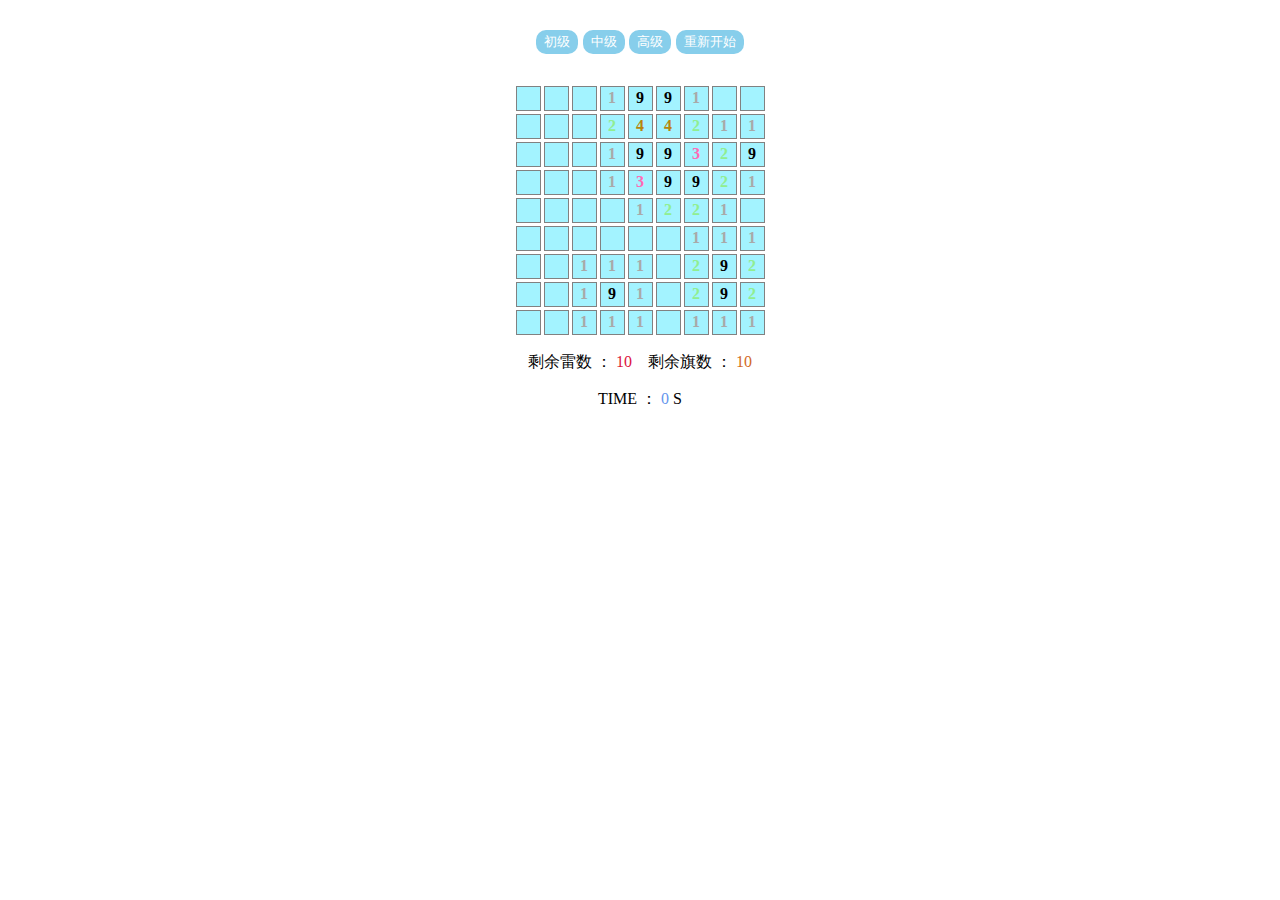
==== MineSweeping/index.html @ 5a61759d "基本完成" ====
<!DOCTYPE html>
<!-- 扫雷 -->
<html lang="en">
<head>
    <meta charset="UTF-8">
    <title>扫雷</title>
    <link rel="stylesheet" href="style.css">
</head>
<body>
    <!--难度等级-->
    <div class="level">
        <button type="button" name="button" class="choice-level">初级</button>
        <button type="button" name="button" class="choice-level">中级</button>
        <button type="button" name="button" class="choice-level">高级</button>
        <button type="button" name="button" class="restart">重新开始</button>
    </div>
    <!--游戏主界面-->
    <div class="block">
        <div class="game"></div>
    </div>
    <!--游戏信息-->
    <div class="info">
        <p>
            剩余雷数 ：
            <span class="residue" style="color: crimson"></span>&nbsp&nbsp&nbsp
            剩余旗数 ：
            <span class="flag" style="color: chocolate;"></span>
        </p>
        <p>
            TIME ：
            <span class="tick" style="color: cornflowerblue"></span> S
        </p>
    </div>
    <script src="js.js" charset="utf-8"></script>
</body>
</html>
---- MineSweeping/style.css ----
body{    /*元素选择器*/
        text-align: center;
        position: relative;  /*对齐方式是相对定位*/
    }

    .level{
        margin-top: 30px;
        font-size: 18px;
    }

    .level button{
        padding: 3px 8px; /*padding 依次是上 右 下 左   如果只有两个就是上下 左右*/
        background: skyblue;
        border: none; /*设置为none 否则按钮周围由阴影*/
        color: white;
        border-radius: 10px; /*border 四个角的圆半径*/
        outline: none; /*在元素周围添加 方框*/
        cursor: pointer; /*鼠标放到元素上 光标的形状*/
    }

    .level button:hover{/*tip： 当光标放在按钮上 按钮有浮动感 可以使用这个选择器*/
        background: rgb(23, 132, 138);
    }

    .row{
        margin: 0;
        padding: 0;
        overflow: hidden;
        /*letter-spacing: -8px;*/
    }

    .col {
        display: inline-block; /*这个属性很重要 将原本成列的li 成行内块元素放置  使其既能成行排列 又具有块元素的特性*/
        background: rgba(32, 226, 255, 0.41);
        border: 1px solid rgb(129, 129, 129);
        margin: 1.5px;
        width: 23px;/*width 和 height 只对块元素生效 所以display设置为inline-block */
        height: 23px;
        letter-spacing: normal;
        position: relative;/*? */
    }

    .col span {
        display: inline-block;/*? 为什么将这里设置为inline-block 就可以让每一个span都在同一行？*/
        position: relative;
        top: 2px;
        opacity: 1; /*设置 div 元素的不透明级别  tip:通过改变透明度隐藏某些东西*/
        font-weight: bold;
        /* 标准箭头 */
        cursor:default;
    }

   .img-flag {
        position: absolute;
        top: 1.5px;
        left: 2.4px;
        width: 18px;
        height: 18px;
    }

   .hide{
       display:none;/*当设置为none时，旗子不会被显示*/
   }

   /*鼠标放到格子上 格子变色*/
    .col:hover{
        background: greenyellow;
    }

    .game{
        margin-top: 30px;
    }

    .blocked{
        color:red;
        opacity: 0.5;
    }

    /*数字的颜色*/
    /*.js中添加的html代码 之所以在class中 添加num- 作用就在于控制数字颜色*/
    .num-1{
         color: darkgray;
     }

    .num-2{
        color: lightgreen;
    }

    .num-3{
        color: hotpink;
    }

    .num-4{
        color: darkgoldenrod;
    }

    .num-5{
        color: blueviolet;
    }

    .num-6{
        color: darkorange;
    }

    .num-7{
        color: brown;
    }

    .num-8{
        color: brown;
    }
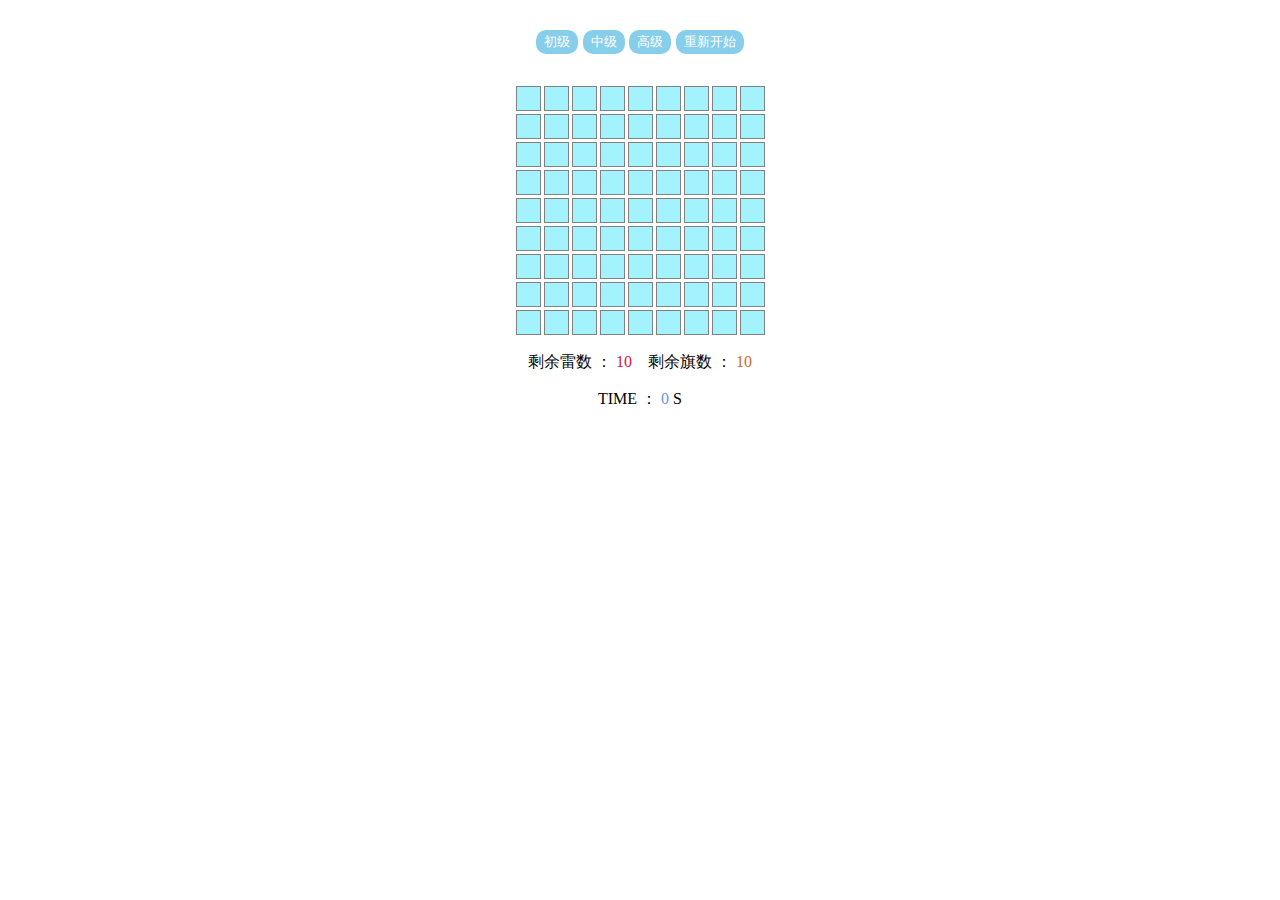
==== commit 01354ad7: "过了一遍代码 游戏结束后不能再操作" ====
--- a/MineSweeping/index.html
+++ b/MineSweeping/index.html
@@ -7,6 +7,7 @@
     <link rel="stylesheet" href="style.css">
 </head>
 <body>
+    <audio><source src="music.mp3"></audio>
     <!--难度等级-->
     <div class="level">
         <button type="button" name="button" class="choice-level">初级</button>
@@ -14,10 +15,10 @@
         <button type="button" name="button" class="choice-level">高级</button>
         <button type="button" name="button" class="restart">重新开始</button>
     </div>
+
     <!--游戏主界面-->
-    <div class="block">
-        <div class="game"></div>
-    </div>
+    <div class="game">a</div>
+
     <!--游戏信息-->
     <div class="info">
         <p>
@@ -31,6 +32,7 @@
             <span class="tick" style="color: cornflowerblue"></span> S
         </p>
     </div>
+
     <script src="js.js" charset="utf-8"></script>
 </body>
 </html>--- a/MineSweeping/style.css
+++ b/MineSweeping/style.css
@@ -1,7 +1,6 @@
     body{    /*元素选择器*/
-        text-align: center;
-        position: relative;  /*对齐方式是相对定位*/
-    }
+         text-align: center;
+     }
 
     .level{
         margin-top: 30px;
@@ -9,48 +8,20 @@
     }
 
     .level button{
-        padding: 3px 8px; /*padding 依次是上 右 下 左   如果只有两个就是上下 左右*/
-        background: skyblue;
-        border: none; /*设置为none 否则按钮周围由阴影*/
-        color: white;
-        border-radius: 10px; /*border 四个角的圆半径*/
-        outline: none; /*在元素周围添加 方框*/
+          padding: 3px 8px; /*padding 依次是上 右 下 左   如果只有两个就是上下 左右*/
+          background: skyblue;
+          border: none; /*设置为none 否则按钮周围由阴影*/
+          color: white;
+          border-radius: 10px; /*border 四个角的圆半径*/
+          outline: none; /*去掉在元素周围方框*/
+      }
+
+    .level button:hover{/*tip： 当光标放在按钮上 按钮有浮动感 可以使用这个选择器*/
+        background: rgb(23, 132, 138);
         cursor: pointer; /*鼠标放到元素上 光标的形状*/
     }
 
-    .level button:hover{/*tip： 当光标放在按钮上 按钮有浮动感 可以使用这个选择器*/
-        background: rgb(23, 132, 138);
-    }
-
-    .row{
-        margin: 0;
-        padding: 0;
-        overflow: hidden;
-        /*letter-spacing: -8px;*/
-    }
-
-    .col {
-        display: inline-block; /*这个属性很重要 将原本成列的li 成行内块元素放置  使其既能成行排列 又具有块元素的特性*/
-        background: rgba(32, 226, 255, 0.41);
-        border: 1px solid rgb(129, 129, 129);
-        margin: 1.5px;
-        width: 23px;/*width 和 height 只对块元素生效 所以display设置为inline-block */
-        height: 23px;
-        letter-spacing: normal;
-        position: relative;/*? */
-    }
-
-    .col span {
-        display: inline-block;/*? 为什么将这里设置为inline-block 就可以让每一个span都在同一行？*/
-        position: relative;
-        top: 2px;
-        opacity: 1; /*设置 div 元素的不透明级别  tip:通过改变透明度隐藏某些东西*/
-        font-weight: bold;
-        /* 标准箭头 */
-        cursor:default;
-    }
-
-   .img-flag {
+    .img-flag {
         position: absolute;
         top: 1.5px;
         left: 2.4px;
@@ -58,7 +29,35 @@
         height: 18px;
     }
 
-   .hide{
+    .col {
+        display: inline-block; /*这个属性很重要 将原本成列的li 成行内块元素放置  使其既能成行排列 又具有块元素的特性*/
+        border: 1px solid rgb(129, 129, 129);
+        background: rgba(32, 226, 255, 0.41);
+        margin: 1.5px;
+        width: 23px;
+        height: 23px;
+        position: relative;
+    }
+
+    .col span {
+        display: inline-block;/* 改成行内块元素就可以让每一个span都在同一行 */
+        position: relative;
+        top: 1px;
+        font-weight: bold;
+        opacity: 0; /*设置 div 元素的不透明级别  tip:通过改变透明度隐藏某些东西*/
+    }
+
+    .row{
+        margin: 0;
+        padding: 0;
+    }
+
+    .game{
+    margin-top: 30px;
+    }
+
+    /*控制旗帜的隐藏和显示*/
+    .hide{
        display:none;/*当设置为none时，旗子不会被显示*/
    }
 
@@ -67,14 +66,9 @@
         background: greenyellow;
     }
 
-    .game{
-        margin-top: 30px;
-    }
 
-    .blocked{
-        color:red;
-        opacity: 0.5;
-    }
+
+
 
     /*数字的颜色*/
     /*.js中添加的html代码 之所以在class中 添加num- 作用就在于控制数字颜色*/
